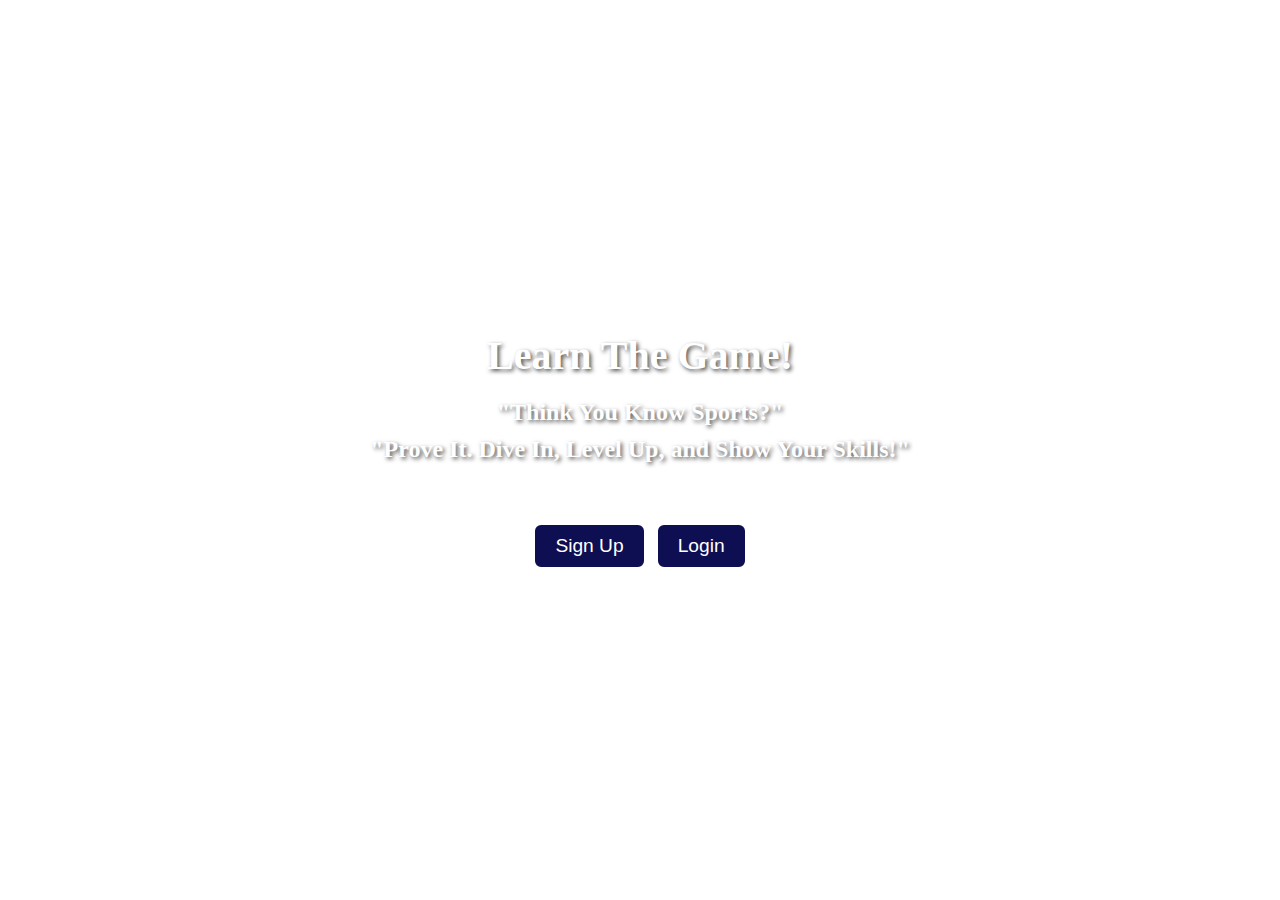
==== index.html @ 5d716e72 "finished homepage styling" ====
<!DOCTYPE html>
<html lang="en">
  <head>
    <meta charset="UTF-8" />
    <meta name="viewport" content="width=device-width, initial-scale=1.0" />
    <link rel="stylesheet" href="style.css" />
    <script defer src="app.js"></script>
    <title>Home</title>
  </head>
  <body>
    <header>
      <h1 class="title">Learn The Game!</h1>
      <h2>"Think You Know Sports?"</h2>
      <h3>"Prove It. Dive In, Level Up, and Show Your Skills!"</h3>
    </header>
    <main>
      <button class="signUp" type="button">Sign Up</button>
      <button class="login" type="button">Login</button>
    </main>
  </body>
</html>
---- style.css ----
* {
  margin: 0;
  padding: 0;
  box-sizing: border-box;
}
body {
  background-position: center;
  background-size: cover;
  background-repeat: no-repeat;
  transition: background-image 1s ease;
  height: 100vh;
  display: flex;
  flex-direction: column;
  justify-content: center;
  align-items: center;
}

.title {
  color: white;
  font-size: 2.5em;
  text-align: center;
  text-shadow: 2px 2px 4px rgba(0, 0, 0, 0.7);
  margin-bottom: 20px;
}

h2,
h3 {
  color: white;
  font-size: 1.5em;
  text-align: center;
  text-shadow: 2px 2px 4px rgba(0, 0, 0, 0.7);
  margin-bottom: 10px;
}

main {
  display: flex;
  justify-content: center;
  gap: 10px;
  margin-top: 50px;
}

button {
  font-size: 1.2em;
  color: white;
  background-color: #0e0e52;
  border: 2px solid white;
  border-radius: 8px;
  padding: 10px 20px;
  cursor: pointer;
}

.login {
  padding-left: 20px;
  padding-right: auto;
}
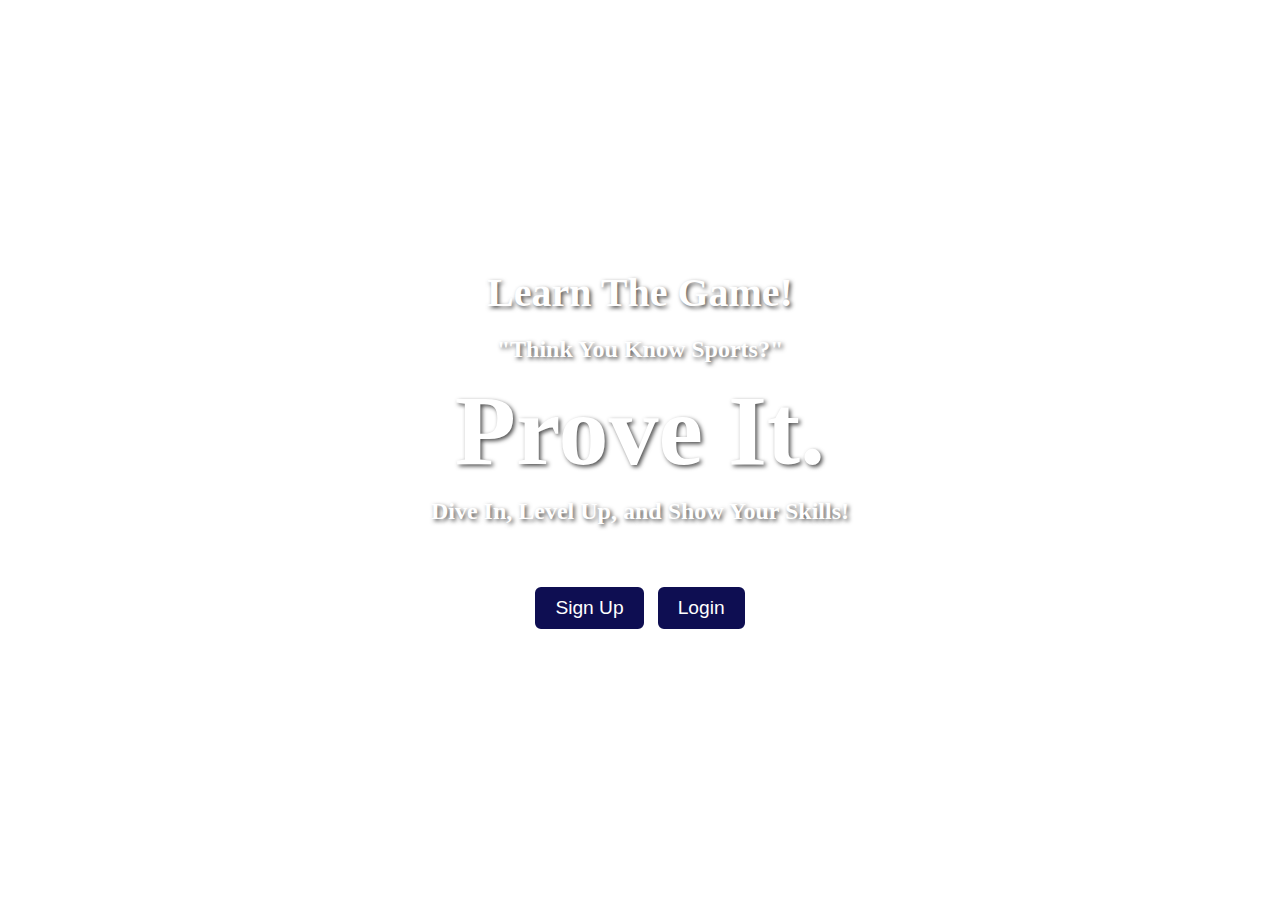
==== commit 8675436a: "final login screen" ====
--- a/index.html
+++ b/index.html
@@ -3,19 +3,20 @@
   <head>
     <meta charset="UTF-8" />
     <meta name="viewport" content="width=device-width, initial-scale=1.0" />
-    <link rel="stylesheet" href="style.css" />
-    <script defer src="app.js"></script>
+    <link rel="stylesheet" href="/styles/style.css" />
+    <script defer src="/scripts/index.js"></script>
     <title>Home</title>
   </head>
   <body>
     <header>
       <h1 class="title">Learn The Game!</h1>
       <h2>"Think You Know Sports?"</h2>
-      <h3>"Prove It. Dive In, Level Up, and Show Your Skills!"</h3>
+      <h2 id="emphasis">Prove It.</h2>
+      <h3>Dive In, Level Up, and Show Your Skills!</h3>
     </header>
     <main>
-      <button class="signUp" type="button">Sign Up</button>
-      <button class="login" type="button">Login</button>
+      <button id="signup" class="signup" type="button">Sign Up</button>
+      <button id="login" class="login" type="button">Login</button>
     </main>
   </body>
 </html>
--- a/styles/style.css
+++ b/styles/style.css
@@ -0,0 +1,59 @@
+* {
+  margin: 0;
+  padding: 0;
+  box-sizing: border-box;
+}
+body {
+  background-position: center;
+  background-size: cover;
+  background-repeat: no-repeat;
+  transition: background-image 1s ease;
+  height: 100vh;
+  display: flex;
+  flex-direction: column;
+  justify-content: center;
+  align-items: center;
+}
+
+.title {
+  color: white;
+  font-size: 2.5em;
+  text-align: center;
+  text-shadow: 2px 2px 4px rgba(0, 0, 0, 0.7);
+  margin-bottom: 20px;
+}
+
+h2,
+h3 {
+  color: white;
+  font-size: 1.5em;
+  text-align: center;
+  text-shadow: 2px 2px 4px rgba(0, 0, 0, 0.7);
+  margin-bottom: 10px;
+}
+
+main {
+  display: flex;
+  justify-content: center;
+  gap: 10px;
+  margin-top: 50px;
+}
+
+button {
+  font-size: 1.2em;
+  color: white;
+  background-color: #0e0e52;
+  border: 2px solid white;
+  border-radius: 8px;
+  padding: 10px 20px;
+  cursor: pointer;
+}
+
+.login {
+  padding-left: 20px;
+  padding-right: auto;
+}
+
+#emphasis {
+  font-size: 100px;
+}
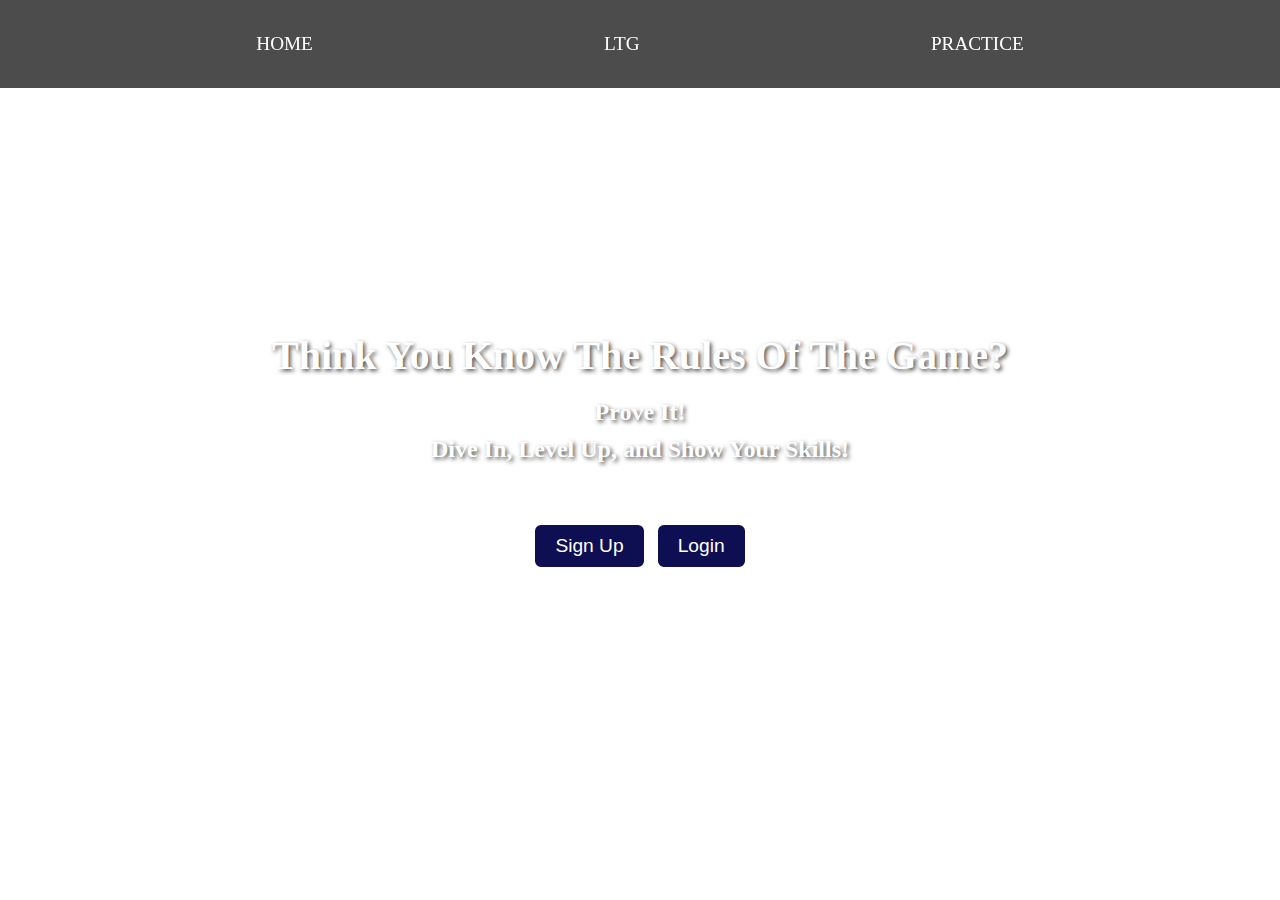
==== commit 0bc23176: "added nav bar and submenu" ====
--- a/index.html
+++ b/index.html
@@ -5,13 +5,15 @@
     <meta name="viewport" content="width=device-width, initial-scale=1.0" />
     <link rel="stylesheet" href="/styles/style.css" />
     <script defer src="/scripts/index.js"></script>
+    <script defer src="/scripts/navbar.js"></script>
     <title>Home</title>
   </head>
   <body>
+    <nav id="top-menu"></nav>
+    <nav id="sub-menu"></nav>
     <header>
-      <h1 class="title">Learn The Game!</h1>
-      <h2>"Think You Know Sports?"</h2>
-      <h2 id="emphasis">Prove It.</h2>
+      <h1 class="title">Think You Know The Rules Of The Game?</h1>
+      <h2 id="emphasis">Prove It!</h2>
       <h3>Dive In, Level Up, and Show Your Skills!</h3>
     </header>
     <main>
--- a/styles/style.css
+++ b/styles/style.css
@@ -1,59 +1,138 @@
-* {
-  margin: 0;
-  padding: 0;
-  box-sizing: border-box;
-}
-body {
-  background-position: center;
-  background-size: cover;
-  background-repeat: no-repeat;
-  transition: background-image 1s ease;
-  height: 100vh;
+  /* CSS Custom Properties */
+  :root {
+    --main-bg: #4a4e4d;
+    --top-menu-bg: #0e9aa7;
+    --sub-menu-bg: #3da4ab;
+  }
+
+  /* General Styles */
+  * {
+    margin: 0;
+    padding: 0;
+    box-sizing: border-box;
+  }
+
+  /* Body styles */
+  body {
+    background-position: center;
+    background-size: cover;
+    background-repeat: no-repeat;
+    transition: background-image 1s ease;
+    height: 100vh;
+    display: flex;
+    flex-direction: column;
+    justify-content: center;
+    align-items: center;
+  }
+
+  /* Headings */
+  h1 {
+    color: white;
+    font-size: 2.5em;
+    text-align: center;
+    text-shadow: 2px 2px 4px rgba(0, 0, 0, 0.7);
+    margin-bottom: 20px;
+  }
+
+  h2, h3 {
+    color: white;
+    font-size: 1.5em;
+    text-align: center;
+    text-shadow: 2px 2px 4px rgba(0, 0, 0, 0.7);
+    margin-bottom: 10px;
+  }
+
+  /* Main content styling */
+  main {
+    display: flex;
+    justify-content: center;
+    gap: 10px;
+    margin-top: 50px;
+  }
+
+  /* Button styles */
+  button {
+    font-size: 1.2em;
+    color: white;
+    background-color: #0e0e52;
+    border: 2px solid white;
+    border-radius: 8px;
+    padding: 10px 20px;
+    cursor: pointer;
+  }
+
+  /* Navigation (Top Menu) */
+  #top-menu {
+    position: fixed;
+    padding: 10px 0;
+    top: 0;
+    width: 100%;
+    display: flex;
+    flex-direction: row;
+    justify-content: space-evenly;
+    background-color:rgba(0, 0, 0, 0.7);
+    z-index: 20;
+  }
+
+  #top-menu a {
+    color: white;
+    text-decoration: none;
+    padding: 10px 20px;
+    margin: 0 15px;
+    font-size: 1.2em;
+    text-transform: uppercase;
+    line-height: 3rem;
+  }
+
+  #top-menu a:hover {
+    background-color: rgba(0, 0, 0, 0.1);
+  }
+
+
+  /* Submenu Styles */
+/* Submenu Styles */
+#sub-menu {
   display: flex;
-  flex-direction: column;
-  justify-content: center;
+  flex-direction: row;
   align-items: center;
+  position: absolute;
+  /* top: 10px; */
+  width: 100%;
+  background-color:rgba(0, 0, 0, 0.4) ;
+  justify-content: space-evenly;
+  padding: 10px 0;
+  transition: opacity 0.5s ease-out, visibility 0.5s ease-out;
+  opacity: 0; /* Initially hidden */
+  visibility: hidden; /* Ensures submenu is not clickable before visible */
 }
 
-.title {
-  color: white;
-  font-size: 2.5em;
-  text-align: center;
-  text-shadow: 2px 2px 4px rgba(0, 0, 0, 0.7);
-  margin-bottom: 20px;
-}
 
-h2,
-h3 {
-  color: white;
-  font-size: 1.5em;
-  text-align: center;
-  text-shadow: 2px 2px 4px rgba(0, 0, 0, 0.7);
-  margin-bottom: 10px;
-}
 
-main {
-  display: flex;
-  justify-content: center;
-  gap: 10px;
-  margin-top: 50px;
-}
 
-button {
-  font-size: 1.2em;
-  color: white;
-  background-color: #0e0e52;
-  border: 2px solid white;
-  border-radius: 8px;
-  padding: 10px 20px;
-  cursor: pointer;
-}
+  #sub-menu a {
+    color: white;
+    text-decoration: none;
+    padding: 10px 20px;
+    font-size: 1.2em;
+  }
 
-.login {
-  padding-left: 20px;
-  padding-right: auto;
-}
 
-#emphasis {
-  font-size: 100px;
-}
+
+
+  #sub-menu.show {
+    opacity: 1; /* Show submenu */
+    visibility: visible; /* Make it clickable */
+    top: 80px; /* Adjusted for smooth dropdown effect */
+  }
+
+  /* Flexbox Utility Classes */
+  .flex-ctr {
+    display: flex;
+    justify-content: center;
+    align-items: center;
+  }
+
+  .flex-around {
+    display: flex;
+    justify-content: space-around;
+    align-items: center
